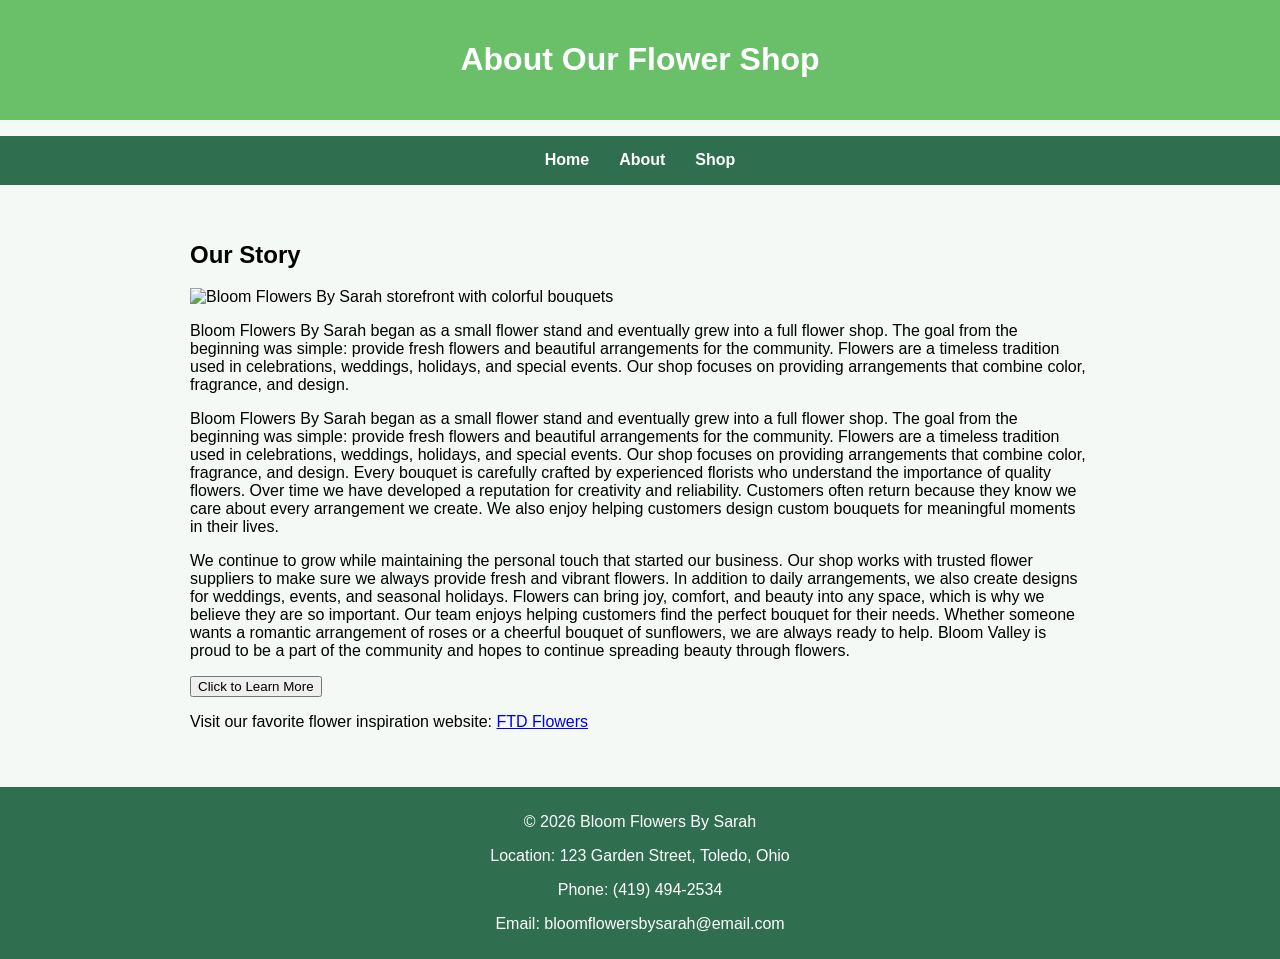
==== about.html @ a7e51f24 "Add files via upload" ====
<!DOCTYPE html>
<html lang="en">
<head>
<meta charset="UTF-8">
<title>About Bloom Flowers By Sarah</title>
<link rel="stylesheet" href="style.css">

<script>
function showMessage() {
  alert("Thank you for learning about Bloom Flowers By Sarah!");
}
</script>

</head>

<body>

<header>
<h1>About Our Flower Shop</h1>
</header>

<nav>
<ul>
<li><a href="index.html">Home</a></li>
<li><a href="about.html">About</a></li>
<li><a href="shop.html">Shop</a></li>
</ul>
</nav>

<section>

<h2>Our Story</h2>

<img src="flowershop.jpg" alt="Bloom Flowers By Sarah storefront with colorful bouquets" width="600">

<p>
Bloom Flowers By Sarah began as a small flower stand and eventually grew into a full flower shop. 
The goal from the beginning was simple: provide fresh flowers and beautiful arrangements for the community. 
Flowers are a timeless tradition used in celebrations, weddings, holidays, and special events. Our shop 
focuses on providing arrangements that combine color, fragrance, and design.
</p>

<p>
Bloom Flowers By Sarah began as a small flower stand and eventually grew into a full flower shop. 
The goal from the beginning was simple: provide fresh flowers and beautiful arrangements for the community. 
Flowers are a timeless tradition used in celebrations, weddings, holidays, and special events. Our shop 
focuses on providing arrangements that combine color, fragrance, and design. Every bouquet is carefully 
crafted by experienced florists who understand the importance of quality flowers. Over time we have 
developed a reputation for creativity and reliability. Customers often return because they know we care 
about every arrangement we create. We also enjoy helping customers design custom bouquets for meaningful 
moments in their lives.
</p>

<p>
We continue to grow while maintaining the personal touch that started our business. Our shop works with 
trusted flower suppliers to make sure we always provide fresh and vibrant flowers. In addition to daily 
arrangements, we also create designs for weddings, events, and seasonal holidays. Flowers can bring joy, 
comfort, and beauty into any space, which is why we believe they are so important. Our team enjoys helping 
customers find the perfect bouquet for their needs. Whether someone wants a romantic arrangement of roses 
or a cheerful bouquet of sunflowers, we are always ready to help. Bloom Valley is proud to be a part of the 
community and hopes to continue spreading beauty through flowers.
</p>

<button onclick="showMessage()">Click to Learn More</button>

<p>
Visit our favorite flower inspiration website: 
<a href="https://www.ftd.com" target="_blank">FTD Flowers</a>
</p>

</section>

<footer>
<p>© 2026 Bloom Flowers By Sarah</p>
<p>Location: 123 Garden Street, Toledo, Ohio</p>
<p>Phone: (419) 494-2534</p>
<p>Email: bloomflowersbysarah@email.com</p>
</footer>

</body>
</html>
---- style.css ----
body{
background-color:#f5f9f6;
font-family: Arial, sans-serif;
margin:0;
padding:0;
}

header{
background-color:#6abf69;
color:white;
text-align:center;
padding:20px;
}

nav ul{
list-style:none;
display:flex;
justify-content:center;
background-color:#2f6f4f;
padding:10px;
}

nav ul li{
margin:0 15px;
}

nav ul li a{
color:white;
text-decoration:none;
font-weight:bold;
}


section{
padding:20px;
max-width:900px;
margin:auto;
}


aside{
background:#e2f0e6;
padding:15px;
margin:20px;
}


ul{
line-height:1.8;
}

table{
width:80%;
margin:auto;
border-collapse:collapse;
}

table, th, td{
border:1px solid black;
}

th{
background-color:#6abf69;
color:white;
padding:10px;
}

td{
padding:10px;
text-align:center;
}


footer{
text-align:center;
background:#2f6f4f;
color:white;
padding:10px;
margin-top:20px;
}
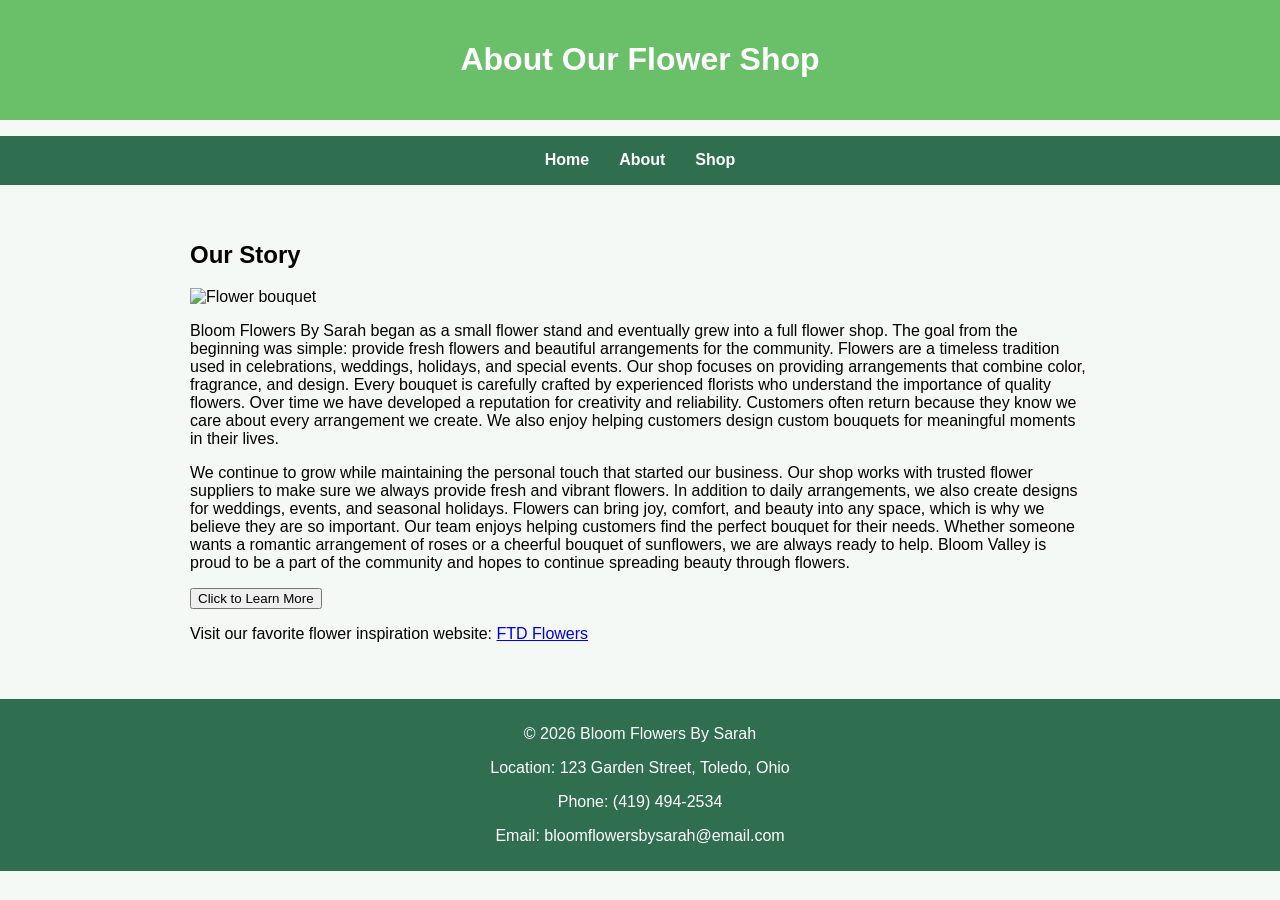
==== commit 660314d8: "about.html" ====
--- a/about.html
+++ b/about.html
@@ -31,14 +31,8 @@
 
 <h2>Our Story</h2>
 
-<img src="flowershop.jpg" alt="Bloom Flowers By Sarah storefront with colorful bouquets" width="600">
+<img src="Images/1.jpg" alt="Flower bouquet" class="main-img">
 
-<p>
-Bloom Flowers By Sarah began as a small flower stand and eventually grew into a full flower shop. 
-The goal from the beginning was simple: provide fresh flowers and beautiful arrangements for the community. 
-Flowers are a timeless tradition used in celebrations, weddings, holidays, and special events. Our shop 
-focuses on providing arrangements that combine color, fragrance, and design.
-</p>
 
 <p>
 Bloom Flowers By Sarah began as a small flower stand and eventually grew into a full flower shop. 
@@ -78,4 +72,4 @@
 </footer>
 
 </body>
-</html>+</html>
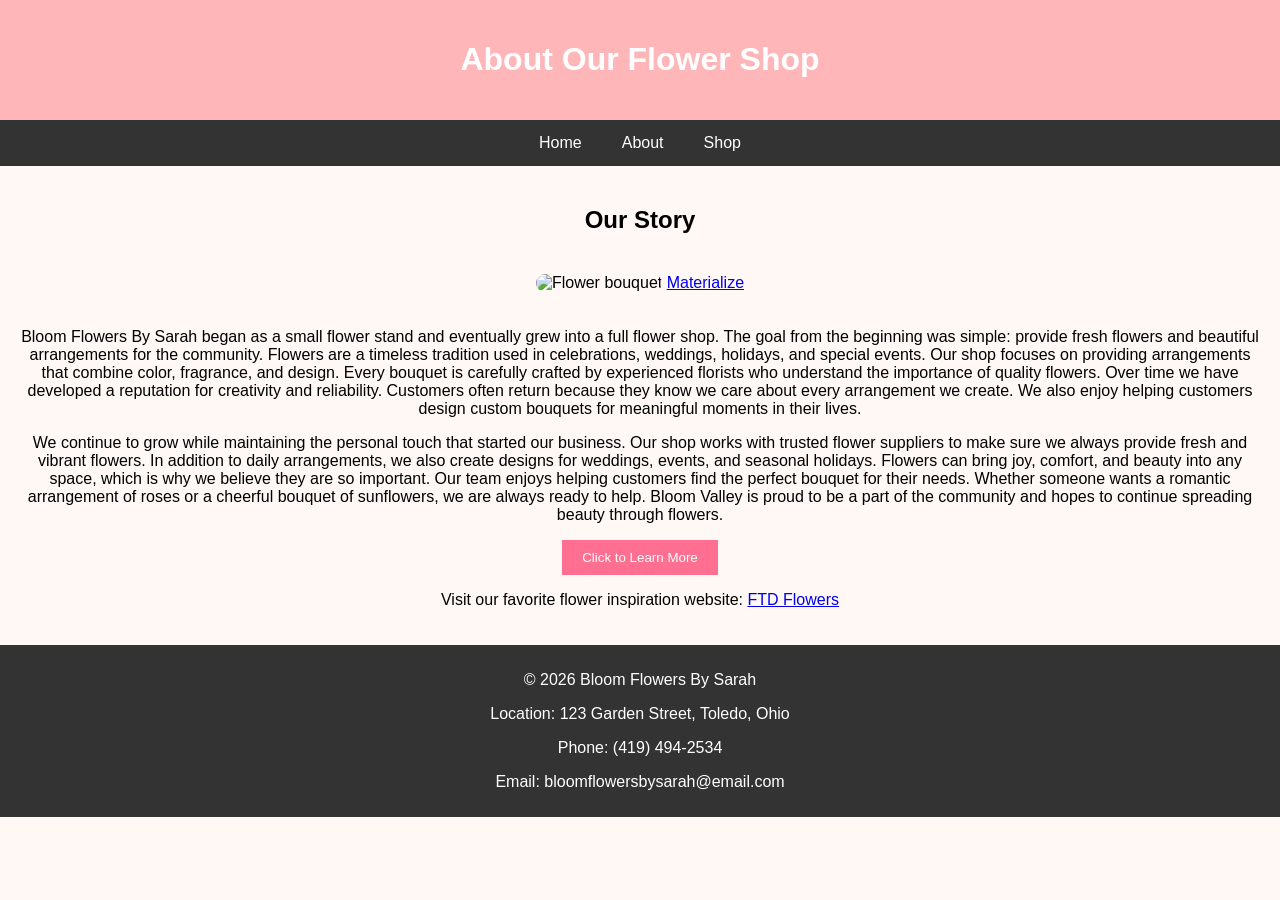
==== commit 65212fcb: "Update about.html" ====
--- a/about.html
+++ b/about.html
@@ -32,6 +32,7 @@
 <h2>Our Story</h2>
 
 <img src="Images/1.jpg" alt="Flower bouquet" class="main-img">
+<a href="materialize.html">Materialize</a>
 
 
 <p>
--- a/style.css
+++ b/style.css
@@ -1,80 +1,70 @@
-body{
-background-color:#f5f9f6;
-font-family: Arial, sans-serif;
-margin:0;
-padding:0;
+body {
+  font-family: Arial, sans-serif;
+  margin: 0;
+  background-color: #fff8f5;
 }
 
-header{
-background-color:#6abf69;
-color:white;
-text-align:center;
-padding:20px;
+header {
+  background-color: #ffb6b9;
+  color: white;
+  text-align: center;
+  padding: 20px;
 }
 
-nav ul{
-list-style:none;
-display:flex;
-justify-content:center;
-background-color:#2f6f4f;
-padding:10px;
+nav {
+  background-color: #333;
 }
 
-nav ul li{
-margin:0 15px;
+.main-img {
+  width: 400px;
+  max-width: 90%;
+  border-radius: 10px;
+  margin: 20px 0;
 }
 
-nav ul li a{
-color:white;
-text-decoration:none;
-font-weight:bold;
+nav ul {
+  list-style-type: none;
+  margin: 0;
+  padding: 0;
+  display: flex;
+  justify-content: center;
 }
 
-
-section{
-padding:20px;
-max-width:900px;
-margin:auto;
+nav ul li {
+  margin: 0;
 }
 
-
-aside{
-background:#e2f0e6;
-padding:15px;
-margin:20px;
+nav ul li a {
+  display: block;
+  padding: 14px 20px;
+  color: white;
+  text-decoration: none;
 }
 
-
-ul{
-line-height:1.8;
+nav ul li a:hover {
+  background-color: #ff6f91;
 }
 
-table{
-width:80%;
-margin:auto;
-border-collapse:collapse;
+section {
+  padding: 20px;
+  text-align: center;
 }
 
-table, th, td{
-border:1px solid black;
+button {
+  padding: 10px 20px;
+  background-color: #ff6f91;
+  color: white;
+  border: none;
+  cursor: pointer;
 }
 
-th{
-background-color:#6abf69;
-color:white;
-padding:10px;
+button:hover {
+  background-color: #ff3b6b;
 }
 
-td{
-padding:10px;
-text-align:center;
+footer {
+  background-color: #333;
+  color: white;
+  text-align: center;
+  padding: 10px;
 }
-
-
-footer{
-text-align:center;
-background:#2f6f4f;
-color:white;
-padding:10px;
-margin-top:20px;
-}
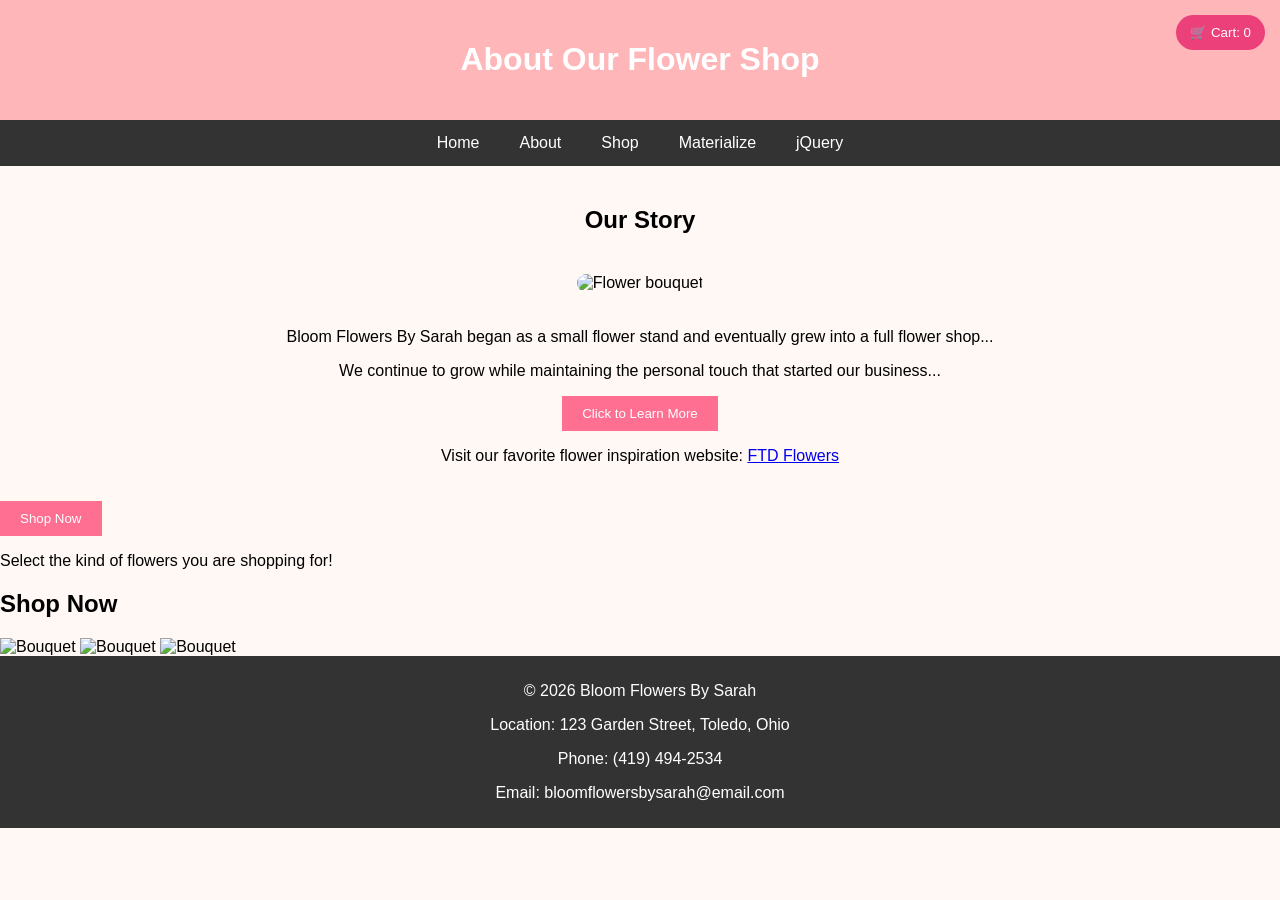
==== commit e3862704: "Update about.html" ====
--- a/about.html
+++ b/about.html
@@ -1,19 +1,67 @@
 <!DOCTYPE html>
 <html lang="en">
+
 <head>
 <meta charset="UTF-8">
 <title>About Bloom Flowers By Sarah</title>
+
 <link rel="stylesheet" href="style.css">
+
+<script src="https://ajax.googleapis.com/ajax/libs/jquery/3.7.1/jquery.min.js"></script>
+
+<style>
+#cartBtn {
+  position: fixed;
+  top: 15px;
+  right: 15px;
+  background:#ec407a;
+  color:white;
+  border:none;
+  padding:10px 14px;
+  border-radius:20px;
+  z-index:1000;
+}
+</style>
 
 <script>
 function showMessage() {
   alert("Thank you for learning about Bloom Flowers By Sarah!");
 }
+
+$(document).ready(function(){
+
+  console.log("jQuery is connected!");
+
+  // -----------------------
+  // CART SYSTEM
+  // -----------------------
+  let cartCount = localStorage.getItem("cartCount") || 0;
+  $("#cartCount").text(cartCount);
+
+  $(".addCartBtn").click(function(){
+    cartCount++;
+    localStorage.setItem("cartCount", cartCount);
+    $("#cartCount").text(cartCount);
+  });
+
+  // -----------------------
+  // TOGGLE SHOP TEXT
+  // -----------------------
+  $("#shopBtn").click(function(){
+    $("#text").toggle();
+  });
+
+});
 </script>
 
 </head>
 
 <body>
+
+<!-- CART BUTTON -->
+<button id="cartBtn">
+  🛒 Cart: <span id="cartCount">0</span>
+</button>
 
 <header>
 <h1>About Our Flower Shop</h1>
@@ -24,6 +72,8 @@
 <li><a href="index.html">Home</a></li>
 <li><a href="about.html">About</a></li>
 <li><a href="shop.html">Shop</a></li>
+<li><a href="materialize.html">Materialize</a></li>
+<li><a href="jquery.html">jQuery</a></li>
 </ul>
 </nav>
 
@@ -31,39 +81,40 @@
 
 <h2>Our Story</h2>
 
-<img src="Images/1.jpg" alt="Flower bouquet" class="main-img">
-<a href="materialize.html">Materialize</a>
-
+<img src="Images/Images/1.jpg" alt="Flower bouquet" class="main-img">
 
 <p>
-Bloom Flowers By Sarah began as a small flower stand and eventually grew into a full flower shop. 
-The goal from the beginning was simple: provide fresh flowers and beautiful arrangements for the community. 
-Flowers are a timeless tradition used in celebrations, weddings, holidays, and special events. Our shop 
-focuses on providing arrangements that combine color, fragrance, and design. Every bouquet is carefully 
-crafted by experienced florists who understand the importance of quality flowers. Over time we have 
-developed a reputation for creativity and reliability. Customers often return because they know we care 
-about every arrangement we create. We also enjoy helping customers design custom bouquets for meaningful 
-moments in their lives.
+Bloom Flowers By Sarah began as a small flower stand and eventually grew into a full flower shop...
 </p>
 
 <p>
-We continue to grow while maintaining the personal touch that started our business. Our shop works with 
-trusted flower suppliers to make sure we always provide fresh and vibrant flowers. In addition to daily 
-arrangements, we also create designs for weddings, events, and seasonal holidays. Flowers can bring joy, 
-comfort, and beauty into any space, which is why we believe they are so important. Our team enjoys helping 
-customers find the perfect bouquet for their needs. Whether someone wants a romantic arrangement of roses 
-or a cheerful bouquet of sunflowers, we are always ready to help. Bloom Valley is proud to be a part of the 
-community and hopes to continue spreading beauty through flowers.
+We continue to grow while maintaining the personal touch that started our business...
 </p>
 
 <button onclick="showMessage()">Click to Learn More</button>
 
 <p>
-Visit our favorite flower inspiration website: 
+Visit our favorite flower inspiration website:
 <a href="https://www.ftd.com" target="_blank">FTD Flowers</a>
 </p>
 
 </section>
+
+<!-- SHOP SECTION -->
+<div class="container">
+  <button id="shopBtn">Shop Now</button>
+  <p id="text">Select the kind of flowers you are shopping for!</p>
+</div>
+
+<div class="shop-section">
+  <h2>Shop Now</h2>
+
+  <div class="flower-gallery">
+    <img src="https://images.unsplash.com/photo-1525310072745-f49212b5ac6d" alt="Bouquet">
+    <img src="https://images.unsplash.com/photo-1490750967868-88aa4486c946" alt="Bouquet">
+    <img src="https://images.unsplash.com/photo-1509042239860-f550ce710b93" alt="Bouquet">
+  </div>
+</div>
 
 <footer>
 <p>© 2026 Bloom Flowers By Sarah</p>
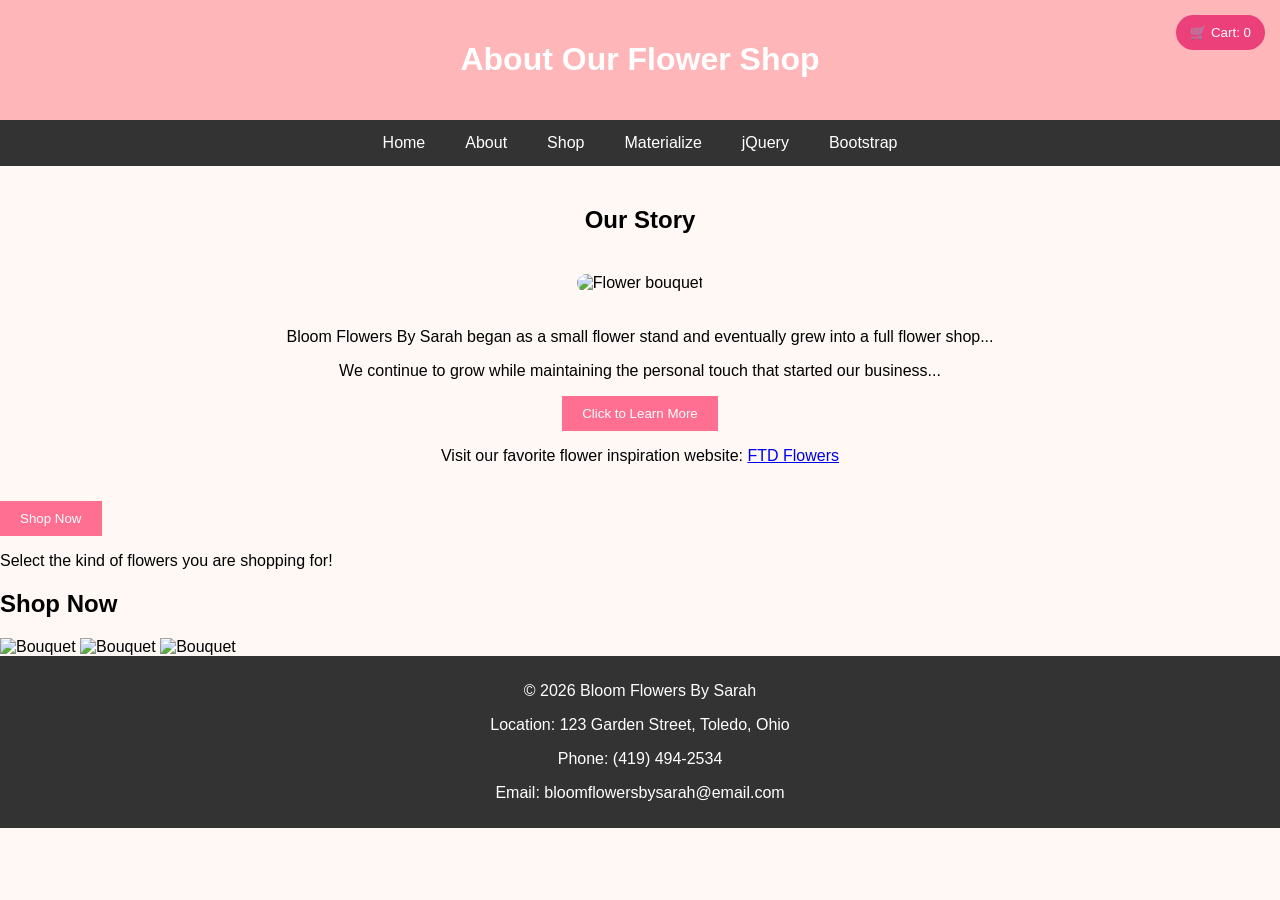
==== commit 6e28ab56: "about.html" ====
--- a/about.html
+++ b/about.html
@@ -74,6 +74,7 @@
 <li><a href="shop.html">Shop</a></li>
 <li><a href="materialize.html">Materialize</a></li>
 <li><a href="jquery.html">jQuery</a></li>
+<li><a href="bootstrap.html">Bootstrap</a></li>
 </ul>
 </nav>
 
